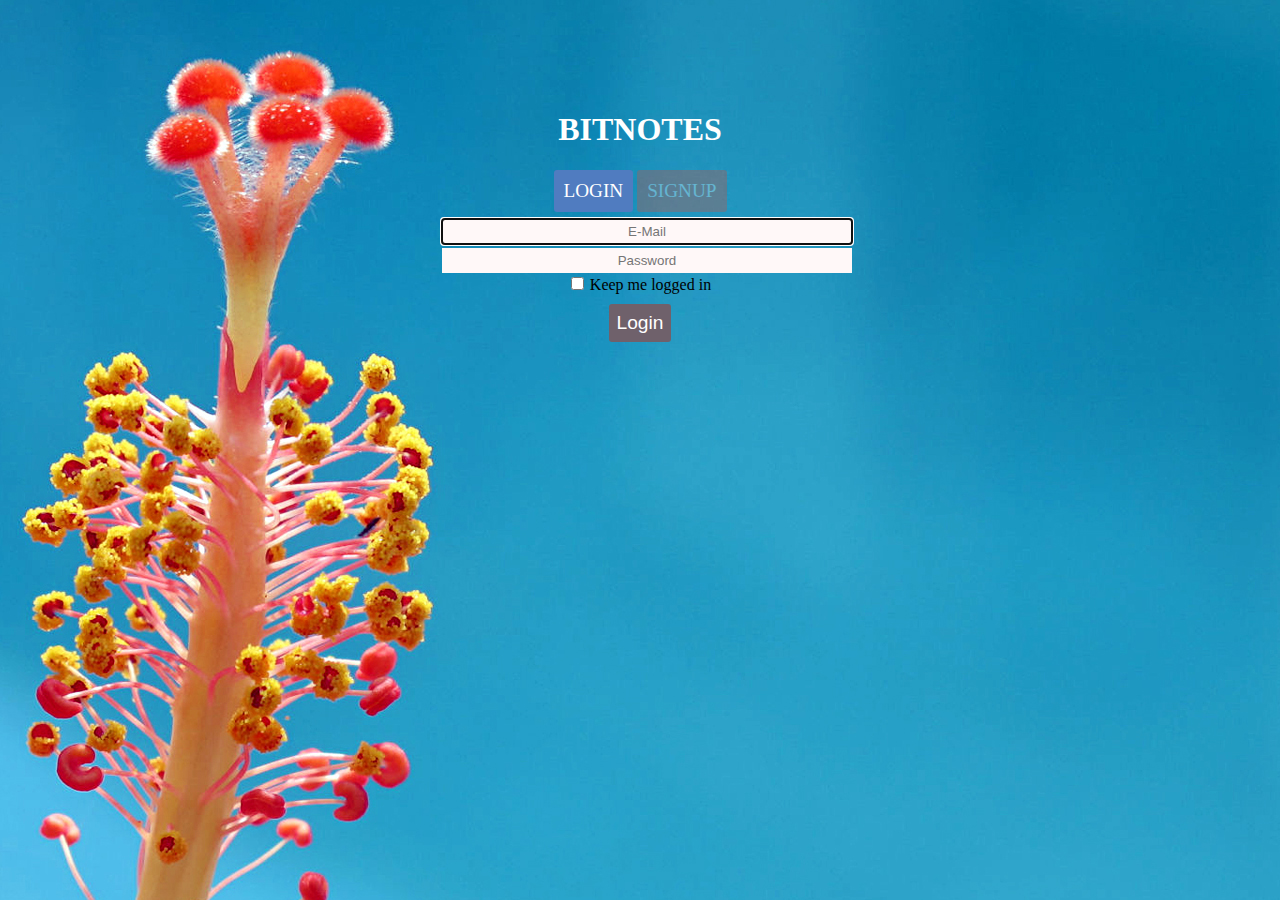
==== index.html @ 3b61bdb2 "Created index.html" ====
<!DOCTYPE html>
<html>
<head>
	<title>Welcome to BITNOTES</title>
<!-- 	<meta http-equiv="refresh" content="5"> -->
	<meta name="viewport" content="width=device-width, initial-scale=1.0" />

	<link rel="stylesheet" type="text/css" href="index.css" />
	<script type="text/javascript">
	
		function switchtologin() {
			document.getElementById('signup').style.display = 'none';
			document.getElementById('login').style.display = 'block';
			document.forms[0].email.focus();
			document.getElementById('loginnav').style.opacity = '1.0';
			document.getElementById('signupnav').style.opacity = '.3';
		}
		
		function switchtosignup() {
			document.getElementById('signup').style.display = 'block';
			document.getElementById('login').style.display = 'none';
			document.forms[1].email.focus();
			document.getElementById('loginnav').style.opacity = '.3';
			document.getElementById('signupnav').style.opacity = '1';
		}
	
	</script>

</head>
<body>

<!-- <center> -->
<div id="container">
	<div id="logo">
		<strong><h1>BITNOTES</h1></strong>
	</div>

	<div id="nav">
		<span id="loginnav" onclick="switchtologin()">LOGIN</span>
		<span id="signupnav" onclick="switchtosignup()">SIGNUP</span>
	</div>

	<div id="login">
		<form action="login.php" method="post" name="loginform">
			<input type="email" name="email" placeholder="E-Mail" required autofocus autocomplete="off" /> <br />
			<input type="password" name="password" placeholder="Password" required /> <br />
			<input type="checkbox" name="remember" /> Keep me logged in <br />
			<input name='submit' type="submit" value="Login" /> <br /> 
		</form>
	</div>

	<div id="signup">
		<form action="signup.php" method="post" name="signupform">
			<input type="email" name="email" placeholder="E-Mail" requried autofocus autocomplete="off" /> <br />
			<input type="text" name="username" placeholder="Your name" required /> <br />
			<input type="password" name="password" placeholder="Password" required /> <br />
			<input type="password" name="confirmpassword" placeholder="Confirm password" onkeyup='validate()' required /> 
				<p id="status" style="text-align:center; display: block;"> </p> 
			<input type="checkbox" name="agreetnc" required="yes" /> I agree to the terms and conditions <br />
			<input type="hidden" name="timestamp" onmouseover="this.value=Date.now();" />
			<input name="submit" type="submit" value="Signup" /> <br />
		</form>
	</div>

<!-- </center> -->
</div>

<script type="text/javascript">
	var a = document.forms[1].password;
	var b = document.forms[1].confirmpassword;
	var d = document.getElementById('status');
	
	function validate() {
		if (a.value.length == 0) {
			d.innerText = "";
			return; 
		}
		if (a.value == b.value) {
			d.innerText = 'Passwords Match!';
			d.style.color = 'green';
		} else {
			d.innerText = 'Passwords don\'t match';
			d.style.color = 'red';
		}
	}		
</script>

</body>
</html>
---- index.css ----
body {
	margin: 0;
	background: url("home.png") no-repeat;
	background-position: center top;
}

#container {
	position: absolute;
	top: 40px;
	left: 0;
	right: 0;
	margin: auto;
	width: 500px	;
	align-items: center;
	text-align: center;
	padding: 50px;
	display: block;
	box-sizing: border-box;
	justify-content: center;
	height: 50%;
}

input {
	background-color: #fff8f8;
	text-decoration: none;
	padding: 5px;
	margin: 2px;
	border: 1.2px black;
	width: 100%;
	text-align: center;
}

input[type=checkbox] {
	width: auto;
	/*margin: 0.5em;*/
}
input[type=submit] {
	padding: 8px;
	font-size: 1.2em;
	margin: 10px;
	width: auto;
	background-color: #6f616b;
	color: white;
	display: inline-block;
	box-sizing: border-box;
	transform: background 2s;
	border-radius: 3px;
}

input[type=submit]:hover {
	opacity: 0.7;
}

#loginnav, #signupnav {
	display: inline-block;
	color: white;
	padding: 10px;
	border-radius: 3px;
	margin-bottom: 5px;
	font-size: 1.2em;
	opacity: 0.3;
	-webkit-transition: opacity 0.5s ease-in-out;
	-moz-transition: opacity 0.5s ease-in-out;
	transition: opacity 0.5s ease-in-out;
}

#loginnav {
	background-color: #507CC0;
	opacity: 1.0;
}

#signupnav {
	background-color: #DF4930;
}

#loginnav:hover, #signupnav:hover {
	opacity: 1;
	cursor: pointer;
}

#logo {
	color: white;
}

#login {
	display: block;
}

#signup {
	display: none;
}

@media screen and (max-width: 700px) {
	input {
		width: 100%;
	}
	#container {
		width: 100%;
	}
	body {
		background-position: left;
	}
}
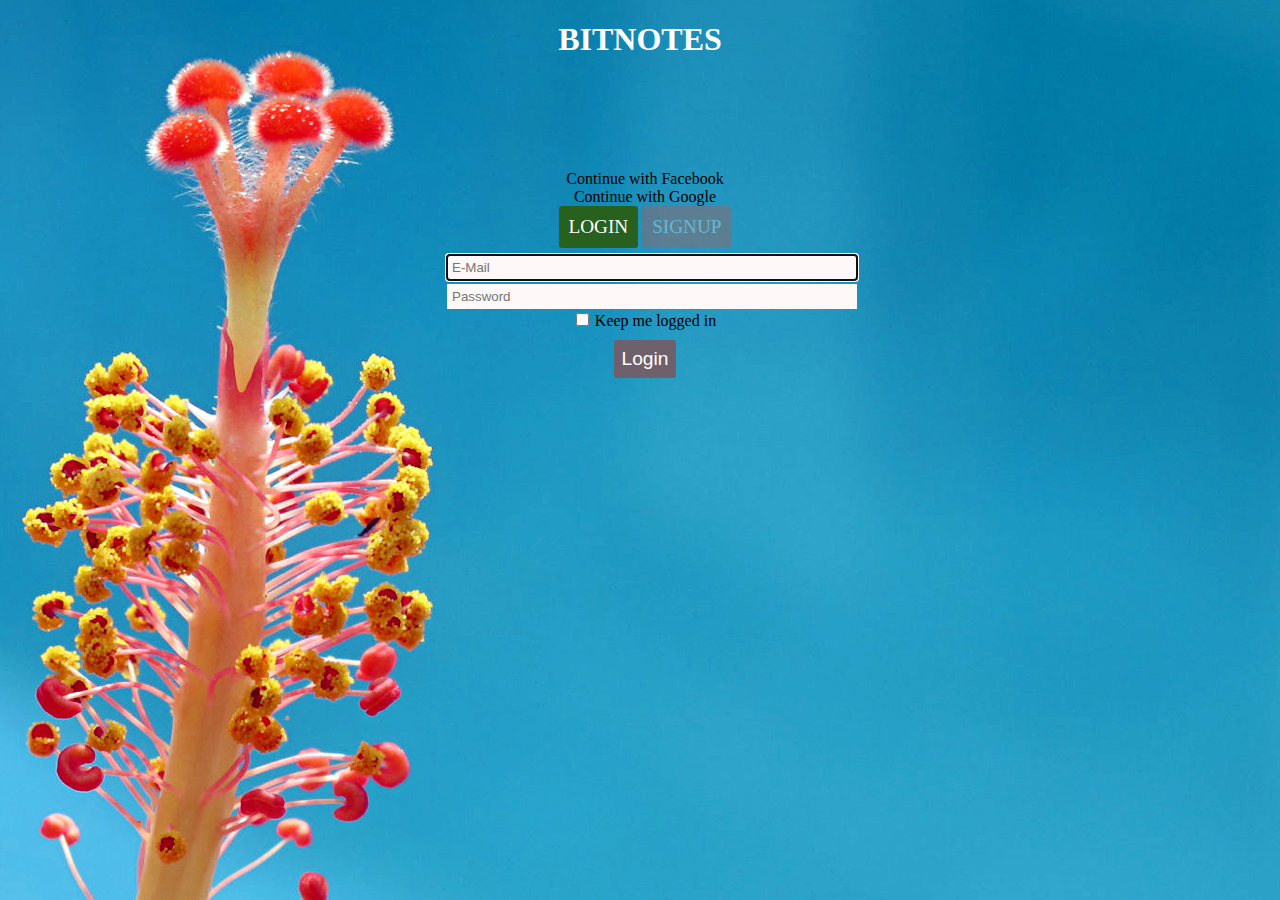
==== commit 07fb04c6: "Mild modifications" ====
--- a/index.html
+++ b/index.html
@@ -29,12 +29,27 @@
 </head>
 <body>
 
-<!-- <center> -->
+<center> 
+<div id="logo">
+	<strong><h1>BITNOTES</h1></strong>
+</div>
+</center>
 <div id="container">
-	<div id="logo">
-		<strong><h1>BITNOTES</h1></strong>
+	
+	<div class="thirdPartyLogins">
+		
+		<div id="facebook">
+			<span class="thirdPartyLogo" id="fblogo"></span>
+			<span class="thirdPartyText" id="fbtext">Continue with Facebook</span>
+		</div>
+		
+		<div id="google">
+			<span class="thirdPartyLogo" id="googlelogo"></span>
+			<span class="thirdPartyText" id="googletext">Continue with Google</span>
+		</div>
+		
 	</div>
-
+	
 	<div id="nav">
 		<span id="loginnav" onclick="switchtologin()">LOGIN</span>
 		<span id="signupnav" onclick="switchtosignup()">SIGNUP</span>
--- a/index.css
+++ b/index.css
@@ -5,10 +5,10 @@
 }
 
 #container {
-	position: absolute;
+	position: relative;
 	top: 40px;
-	left: 0;
-	right: 0;
+	left: 5px;
+	right: 5px;
 	margin: auto;
 	width: 500px	;
 	align-items: center;
@@ -27,7 +27,7 @@
 	margin: 2px;
 	border: 1.2px black;
 	width: 100%;
-	text-align: center;
+	/*text-align: center;*/
 }
 
 input[type=checkbox] {
@@ -65,7 +65,7 @@
 }
 
 #loginnav {
-	background-color: #507CC0;
+	background-color: #28601d;
 	opacity: 1.0;
 }
 
@@ -90,6 +90,17 @@
 	display: none;
 }
 
+#thirdPartyLogins {
+	height: 15px;
+	margin: 2px;
+	position: relative;
+	display: block;
+}
+
+.thirdPartyLogo {}
+
+.thirdPartyText {}
+
 @media screen and (max-width: 700px) {
 	input {
 		width: 100%;
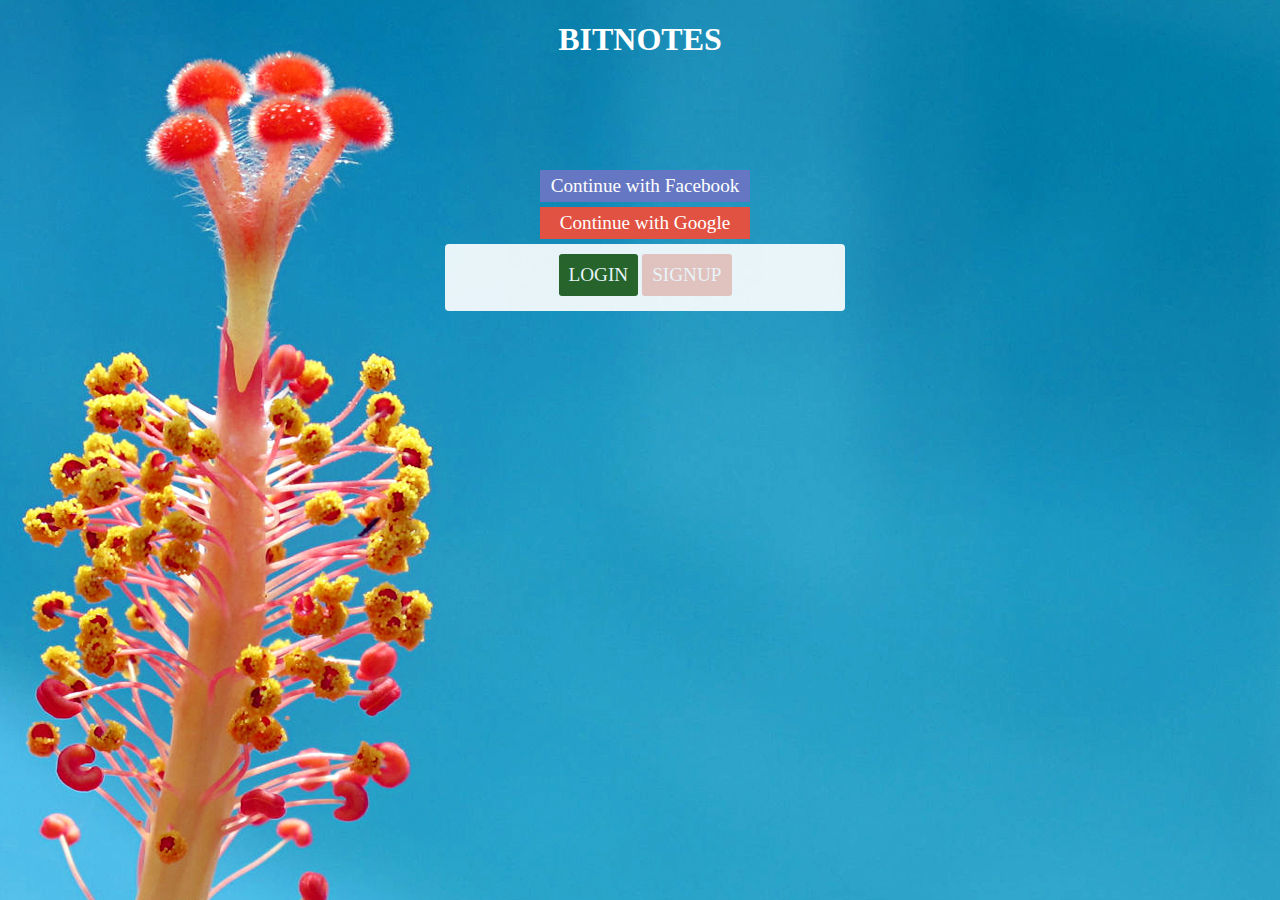
==== commit 785aa6be: "Things are better now" ====
--- a/index.html
+++ b/index.html
@@ -23,6 +23,15 @@
 			document.getElementById('loginnav').style.opacity = '.3';
 			document.getElementById('signupnav').style.opacity = '1';
 		}
+		
+		function hideemall(e) {
+			if (e.target != document.getElementById('subcontainer')) {
+			document.getElementById('signup').style.display = 'none';
+			document.getElementById('login').style.display = 'none';
+			console.log (this.target);
+			}
+
+		}
 	
 	</script>
 
@@ -34,22 +43,23 @@
 	<strong><h1>BITNOTES</h1></strong>
 </div>
 </center>
-<div id="container">
+<div id="container" onclick="hideemall(e)">
 	
 	<div class="thirdPartyLogins">
 		
-		<div id="facebook">
+		<div id="facebook" class="thirdPartyLogin">
 			<span class="thirdPartyLogo" id="fblogo"></span>
 			<span class="thirdPartyText" id="fbtext">Continue with Facebook</span>
 		</div>
 		
-		<div id="google">
+		<div id="google" class="thirdPartyLogin">
 			<span class="thirdPartyLogo" id="googlelogo"></span>
 			<span class="thirdPartyText" id="googletext">Continue with Google</span>
 		</div>
 		
 	</div>
 	
+	<div id="subcontainer">
 	<div id="nav">
 		<span id="loginnav" onclick="switchtologin()">LOGIN</span>
 		<span id="signupnav" onclick="switchtosignup()">SIGNUP</span>
@@ -75,6 +85,7 @@
 			<input type="hidden" name="timestamp" onmouseover="this.value=Date.now();" />
 			<input name="submit" type="submit" value="Signup" /> <br />
 		</form>
+	</div>
 	</div>
 
 <!-- </center> -->
--- a/index.css
+++ b/index.css
@@ -20,13 +20,24 @@
 	height: 50%;
 }
 
+#subcontainer {
+	background-color: white;
+	opacity: 0.9;
+	border-radius: 4px;
+	padding: 10px;
+}
+
 input {
 	background-color: #fff8f8;
 	text-decoration: none;
 	padding: 5px;
-	margin: 2px;
+	margin: 5px;
 	border: 1.2px black;
-	width: 100%;
+	display: inline-block;
+	width: 80%;
+	left: 5px;
+	right: 5px;
+	position: relative;
 	/*text-align: center;*/
 }
 
@@ -82,28 +93,53 @@
 	color: white;
 }
 
+#login, #signup {
+	-webkit-transition: display 1s ease-in-out;
+	-moz-transition: display 1s ease-in-out;
+	transition: display 1s ease-in-out;
+}
 #login {
-	display: block;
+	display: none;
 }
 
 #signup {
 	display: none;
 }
 
-#thirdPartyLogins {
-	height: 15px;
+.thirdPartyLogins {
 	margin: 2px;
-	position: relative;
-	display: block;
+	width: auto;
+	left: 0;
+	right: 0;
+	margin: auto;
+	text-align: center;
+	justify-content: center;
+}
+
+.thirdPartyLogin {
+	display: inline-block;
+	background-color: white;
+	margin-bottom: 5px;
+	width: 200px;
+	padding: 5px;
+	color: white;
+	font-size: 1.2em;
+}
+
+#facebook {
+	background-color: #6577C2;
+}
+
+#google {
+	background-color: #E15242;	
 }
 
 .thirdPartyLogo {}
 
-.thirdPartyText {}
 
 @media screen and (max-width: 700px) {
 	input {
-		width: 100%;
+		width: 80%;
 	}
 	#container {
 		width: 100%;
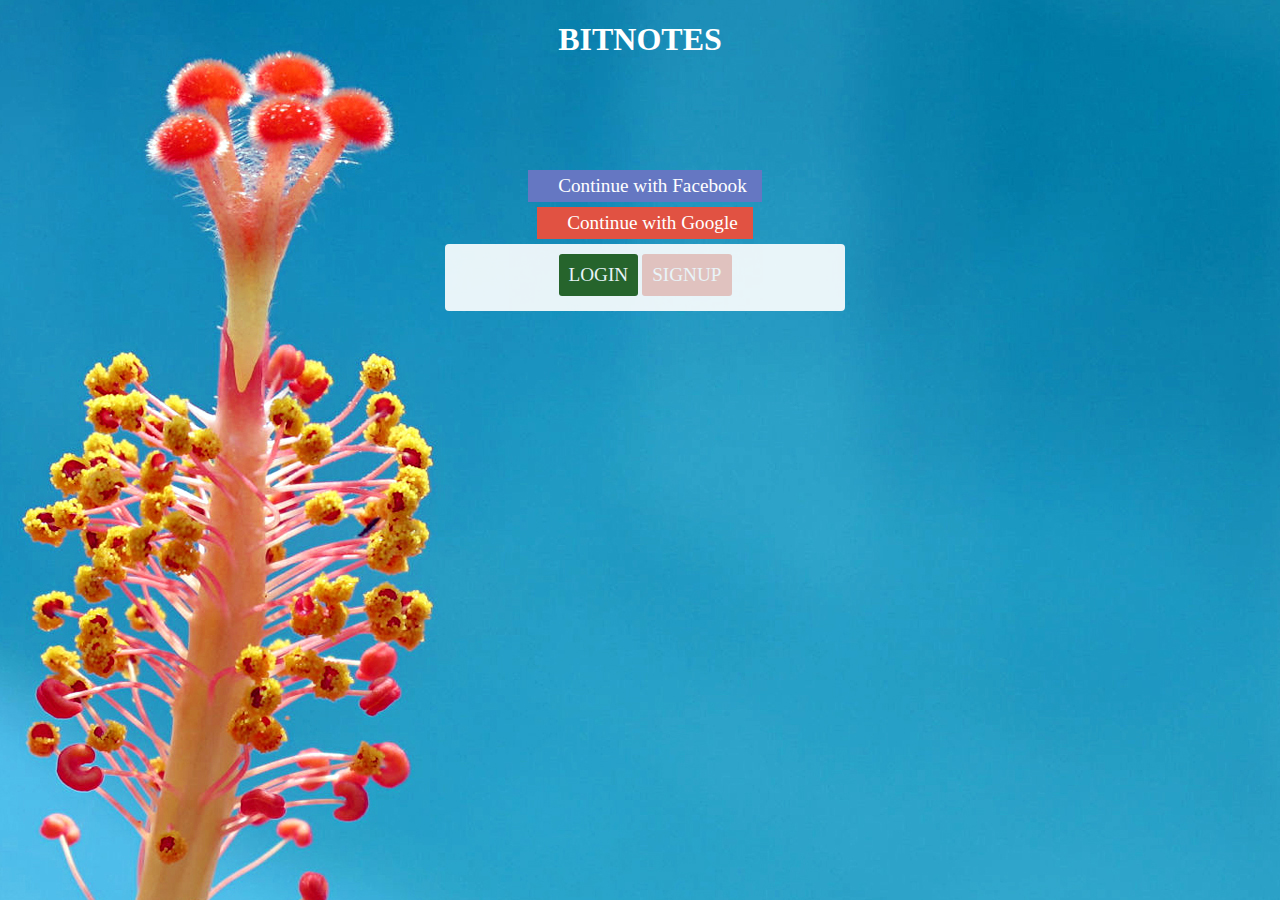
==== commit 81f7f49c: "Modified third party logins" ====
--- a/index.html
+++ b/index.html
@@ -23,16 +23,7 @@
 			document.getElementById('loginnav').style.opacity = '.3';
 			document.getElementById('signupnav').style.opacity = '1';
 		}
-		
-		function hideemall(e) {
-			if (e.target != document.getElementById('subcontainer')) {
-			document.getElementById('signup').style.display = 'none';
-			document.getElementById('login').style.display = 'none';
-			console.log (this.target);
-			}
-
-		}
-	
+			
 	</script>
 
 </head>
@@ -43,17 +34,17 @@
 	<strong><h1>BITNOTES</h1></strong>
 </div>
 </center>
-<div id="container" onclick="hideemall(e)">
+<div id="container">
 	
 	<div class="thirdPartyLogins">
 		
 		<div id="facebook" class="thirdPartyLogin">
-			<span class="thirdPartyLogo" id="fblogo"></span>
+			<!--<span class="thirdPartyLogo" id="fblogo"></span>-->
 			<span class="thirdPartyText" id="fbtext">Continue with Facebook</span>
 		</div>
 		
 		<div id="google" class="thirdPartyLogin">
-			<span class="thirdPartyLogo" id="googlelogo"></span>
+			<!--<span class="thirdPartyLogo" id="googlelogo"></span>-->
 			<span class="thirdPartyText" id="googletext">Continue with Google</span>
 		</div>
 		
--- a/index.css
+++ b/index.css
@@ -120,21 +120,60 @@
 	display: inline-block;
 	background-color: white;
 	margin-bottom: 5px;
-	width: 200px;
-	padding: 5px;
-	color: white;
-	font-size: 1.2em;
+	width: auto;
+	padding: 5px 5px 5px 0;
 }
+
+
 
 #facebook {
 	background-color: #6577C2;
+}
+
+#facebook:hover {
+	background-color: #2067C7;
 }
 
 #google {
 	background-color: #E15242;	
 }
 
-.thirdPartyLogo {}
+#google:hover{
+	background-color: #ff0000;
+}
+
+.thirdPartyLogo {
+	width: 10px;
+	height: 100%;
+	padding-right: 2px;
+	padding-left
+	/*font-size: 2em;*/
+	color: white;
+	font-weight: bold;
+	display: inline-block;
+}
+
+.thirdPartyText {
+	font-size: 1.2em;
+	color: white;
+}
+
+#googletext, #fbtext {
+	padding: 10px;
+}
+
+#googletext::before, #fbtext::before {
+	padding-right: 5px;
+}
+
+#googletext::before {
+	content: "\f0d5";
+}
+
+
+#fbtext::before {
+	content: "\f09a";
+}
 
 
 @media screen and (max-width: 700px) {
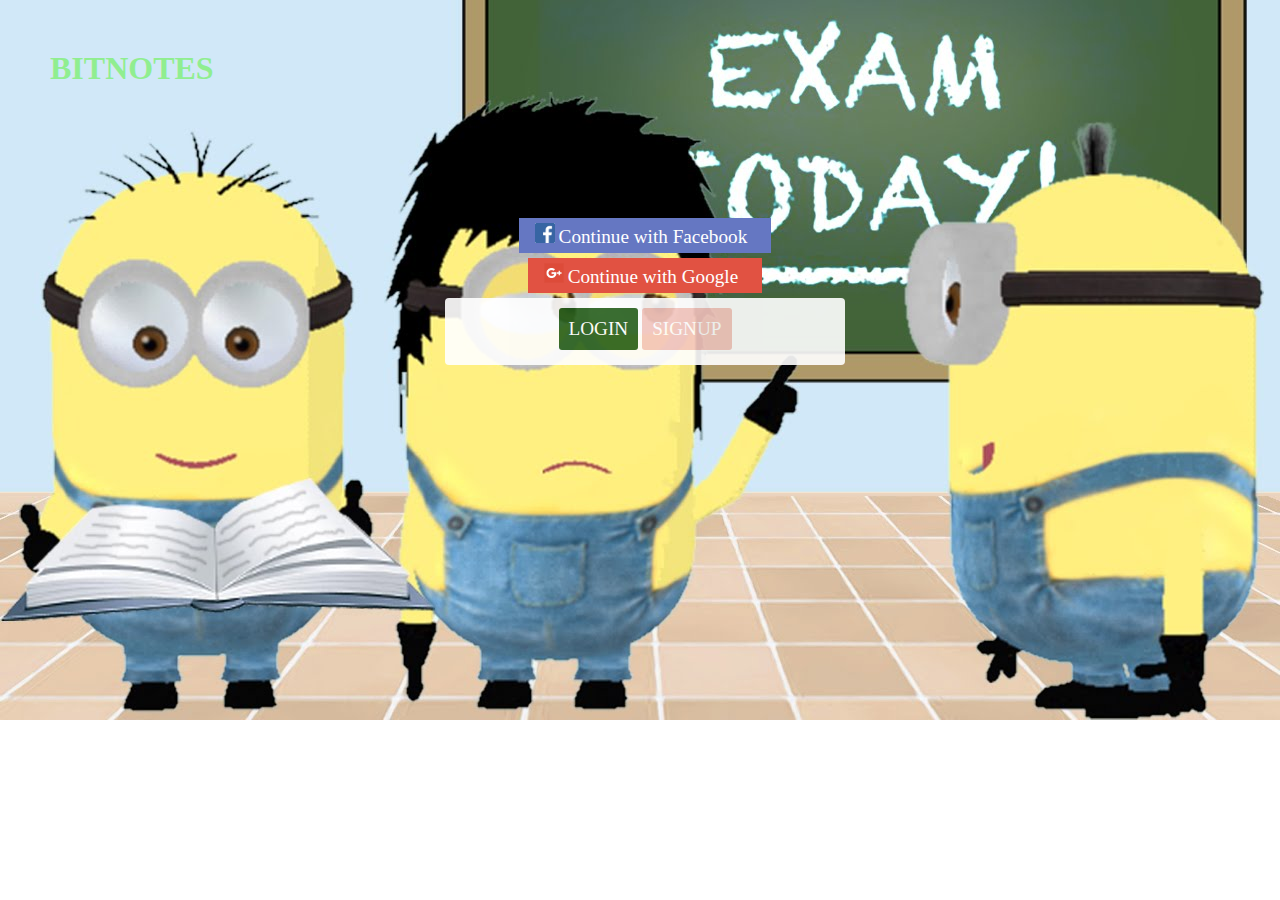
==== commit 64a109ca: "Add New Background and Fb,Google logo" ====
--- a/index.html
+++ b/index.html
@@ -29,23 +29,22 @@
 </head>
 <body>
 
-<center> 
 <div id="logo">
-	<strong><h1>BITNOTES</h1></strong>
+	<a href="#" id="brandName"><strong><h1>BITNOTES</h1></strong></a>
 </div>
-</center>
+
 <div id="container">
 	
 	<div class="thirdPartyLogins">
 		
 		<div id="facebook" class="thirdPartyLogin">
 			<!--<span class="thirdPartyLogo" id="fblogo"></span>-->
-			<span class="thirdPartyText" id="fbtext">Continue with Facebook</span>
+			<img src="fb-art.jpg" class="thirdPartyLogo"> <span class="thirdPartyText">Continue with Facebook</span>
 		</div>
 		
 		<div id="google" class="thirdPartyLogin">
 			<!--<span class="thirdPartyLogo" id="googlelogo"></span>-->
-			<span class="thirdPartyText" id="googletext">Continue with Google</span>
+			<img src="google-art.gif" class="thirdPartyLogo"> <span class="thirdPartyText">Continue with Google</span>
 		</div>
 		
 	</div>
--- a/index.css
+++ b/index.css
@@ -1,16 +1,16 @@
 body {
 	margin: 0;
-	background: url("home.png") no-repeat;
+	background: url("bg.jpg") no-repeat;
 	background-position: center top;
 }
 
 #container {
 	position: relative;
-	top: 40px;
+	top: 60px;
 	left: 5px;
 	right: 5px;
 	margin: auto;
-	width: 500px	;
+	width: 500px;
 	align-items: center;
 	text-align: center;
 	padding: 50px;
@@ -90,7 +90,19 @@
 }
 
 #logo {
-	color: white;
+	color: black;
+	font-weight: bold;
+	font-family: impact;
+	margin-top: 50px;
+	margin-left: 50px;
+
+}
+#brandName{
+	text-decoration: none;
+	color: lightgreen;
+}
+#brandName:hover{
+	color: green;
 }
 
 #login, #signup {
@@ -122,12 +134,19 @@
 	margin-bottom: 5px;
 	width: auto;
 	padding: 5px 5px 5px 0;
+	cursor: pointer;
 }
 
 
 
 #facebook {
 	background-color: #6577C2;
+}
+.thirdPartyLogo{
+	height: 20px;
+	width: 20px;
+	padding-left: 1em;
+	vertical-align: center;
 }
 
 #facebook:hover {
@@ -141,21 +160,11 @@
 #google:hover{
 	background-color: #ff0000;
 }
-
-.thirdPartyLogo {
-	width: 10px;
-	height: 100%;
-	padding-right: 2px;
-	padding-left
-	/*font-size: 2em;*/
-	color: white;
-	font-weight: bold;
-	display: inline-block;
-}
-
 .thirdPartyText {
 	font-size: 1.2em;
+	vertical-align: center;
 	color: white;
+	padding-right: 1em
 }
 
 #googletext, #fbtext {
